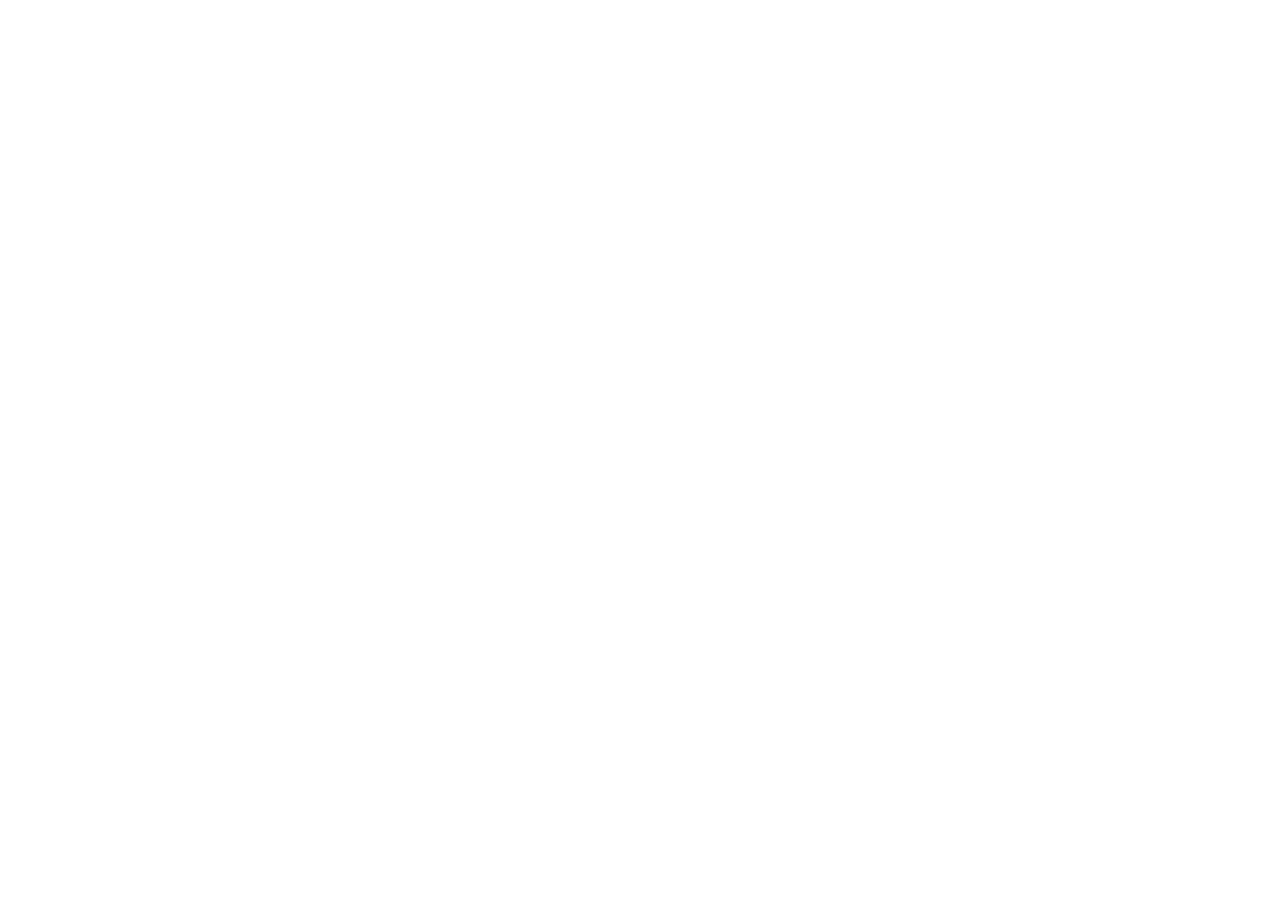
==== burbujas.html @ c97aed79 "3 files modified, 2 added" ====
<!DOCTYPE html>
<html lang="en">
  <head>
    <meta charset="UTF-8" />
    <meta name="viewport" content="width=device-width, initial-scale=1.0" />
    <link rel="stylesheet" href="stiloburbujas.css" />
    <title>Animación de nube</title>
  </head>
  <body>
    <div class="container">
      <div class="bubbles-container">
        <svg
          class="bubbles"
          xmlns="http://www.w3.org/2000/svg"
          viewBox="0 0 701 1024"
          style="overflow: visible"
        >
          <g class="bubbles-large" stroke-width="7">
            <g>
              <g transform="translate(10 940)">
                <circle cx="35" cy="35" r="35" />
              </g>
            </g>
            <g>
              <g transform="translate(373 940)">
                <circle cx="35" cy="35" r="35" />
              </g>
            </g>
            <g>
              <g transform="translate(408 940)">
                <circle cx="35" cy="35" r="35" />
              </g>
            </g>
            <g>
              <g transform="translate(621 940)">
                <circle cx="35" cy="35" r="35" />
              </g>
            </g>
            <g>
              <g transform="translate(179 940)">
                <circle cx="35" cy="35" r="35" />
              </g>
            </g>
          </g>

          <g class="bubbles-small" stroke-width="4">
            <g>
              <g transform="translate(147 984)">
                <circle cx="15" cy="15" r="15" />
              </g>
            </g>
            <g>
              <g transform="translate(255 984)">
                <circle cx="15" cy="15" r="15" />
              </g>
            </g>
            <g>
              <g transform="translate(573 984)">
                <circle cx="15" cy="15" r="15" />
              </g>
            </g>
            <g>
              <g transform="translate(429 984)">
                <circle cx="15" cy="15" r="15" />
              </g>
            </g>
            <g>
              <g transform="translate(91 984)">
                <circle cx="15" cy="15" r="15" />
              </g>
            </g>
            <g>
              <g transform="translate(640 984)">
                <circle cx="15" cy="15" r="15" />
              </g>
            </g>
            <g>
              <g transform="translate(321 984)">
                <circle cx="15" cy="15" r="15" />
              </g>
            </g>
            <g>
              <g transform="translate(376 984)">
                <circle cx="15" cy="15" r="15" />
              </g>
            </g>
            <g>
              <g transform="translate(376 984)">
                <circle cx="15" cy="15" r="15" />
              </g>
            </g>
            <g>
              <g transform="translate(497 984)">
                <circle cx="15" cy="15" r="15" />
              </g>
            </g>
          </g>
        </svg>
      </div>

      <h1>Bubbles</h1>
    </div>
  </body>
</html>
---- stiloburbujas.css ----
@import url('https://fonts.googleapis.com/css?family=Exo+2:900');

h1 {
  font-family: 'Exo 2', sans-serif;
  font-size: 8.5vw;
  color: white;
  padding: 5rem 0;
  text-shadow: 0px 4px 48px rgba(255, 255, 255, 0.2);
}

.container {
  position: relative;
  display: flex;
  align-content: center;
  justify-content: center;
  background: {
    image: linear-gradient(to bottom, #00c9ff 0%, #92fe9d 100%),
      url(https://images.unsplash.com/photo-1502726299822-6f583f972e02);
    blend-mode: multiply;
    size: cover;
  }
  overflow: hidden;
}

.bubbles-container {
  position: absolute;
  top: 0;
  left: 50%;
  width: 100%;
  max-width: 15rem;
  transform: translateX(-50%);
  opacity: 0.75;
  overflow: visible;
}

.bubbles {
  width: 100%;
  height: auto;

  circle {
    stroke: white;
    fill: none;
  }

  > g > g:nth-of-type(3n) circle {
    stroke: #87f5fb;
  }

  > g > g:nth-of-type(4n) circle {
    stroke: #8be8cb;
  }
}

.bubbles-large {
  overflow: visible;

  > g {
    transform: translateY(2048px);
    opacity: 0;
    will-change: transform, opacity;
  }

  g:nth-of-type(1) {
    animation: up 6.5s infinite;

    g {
      transform: translateX(350px);
    }

    circle {
      animation: wobble 3s infinite ease-in-out;
    }
  }

  g:nth-of-type(2) {
    animation: up 5.25s 250ms infinite;

    g {
      transform: translateX(450px);
    }

    circle {
      animation: wobble 3s infinite ease-in-out;
    }
  }

  g:nth-of-type(3) {
    animation: up 6s 750ms infinite;

    g {
      transform: translateX(700px);
    }

    circle {
      animation: wobble 3s infinite ease-in-out;
    }
  }

  g:nth-of-type(4) {
    animation: up 5.5s 1.5s infinite;

    g {
      transform: translateX(500px);
    }

    circle {
      animation: wobble 3s infinite ease-in-out;
    }
  }

  g:nth-of-type(5) {
    animation: up 6.5s 4s infinite;

    g {
      transform: translateX(675px);
    }

    circle {
      animation: wobble 3s infinite ease-in-out;
    }
  }
}

.bubbles-small {
  overflow: visible;

  > g {
    transform: translateY(2048px);
    opacity: 0;
    will-change: transform, opacity;
  }

  g circle {
    transform: scale(0);
  }

  g:nth-of-type(1) {
    animation: up 5.25s infinite;

    g {
      transform: translateX(350px);
    }

    circle {
      animation: wobble 3s infinite ease-in-out;
    }
  }

  g:nth-of-type(2) {
    animation: up 5.75s infinite;

    g {
      transform: translateX(750px);
    }

    circle {
      animation: wobble 3s infinite ease-in-out;
    }
  }

  g:nth-of-type(3) {
    animation: up 5.25s 250ms infinite;

    g {
      transform: translateX(350px);
    }

    circle {
      animation: wobble 3s 250ms infinite ease-in-out;
    }
  }

  g:nth-of-type(4) {
    animation: up 5.75s 325ms infinite;

    g {
      transform: translateX(180px);
    }

    circle {
      animation: wobble 3s 325ms infinite ease-in-out;
    }
  }

  g:nth-of-type(5) {
    animation: up 6s 125ms infinite;

    g {
      transform: translateX(350px);
    }

    circle {
      animation: wobble 3s 250ms infinite ease-in-out;
    }
  }

  g:nth-of-type(6) {
    animation: up 5.13s 250ms infinite;

    g {
      transform: translateX(650px);
    }

    circle {
      animation: wobble 3s 125ms infinite ease-in-out;
    }
  }

  g:nth-of-type(7) {
    animation: up 6.25s 350ms infinite;

    g {
      transform: translateX(480px);
    }

    circle {
      animation: wobble 3s 325ms infinite ease-in-out;
    }
  }

  g:nth-of-type(8) {
    animation: up 7s 200ms infinite;

    g {
      transform: translateX(330px);
    }

    circle {
      animation: wobble 3s 325ms infinite ease-in-out;
    }
  }

  g:nth-of-type(9) {
    animation: up 6.25s 233ms infinite;

    g {
      transform: translateX(230px);
    }

    circle {
      animation: wobble 3s 275ms infinite ease-in-out;
    }
  }

  g:nth-of-type(10) {
    animation: up 6s 900ms infinite;

    g {
      transform: translateX(730px);
    }

    circle {
      animation: wobble 2s 905ms infinite ease-in-out;
    }
  }
}

@keyframes wobble {
  33% {
    transform: translateX(-50px);
  }

  66% {
    transform: translateX(50px);
  }
}

@keyframes up {
  0% {
    opacity: 0;
  }

  10%,
  90% {
    opacity: 1;
  }

  100% {
    opacity: 0;
    transform: translateY(-1024px);
  }
}
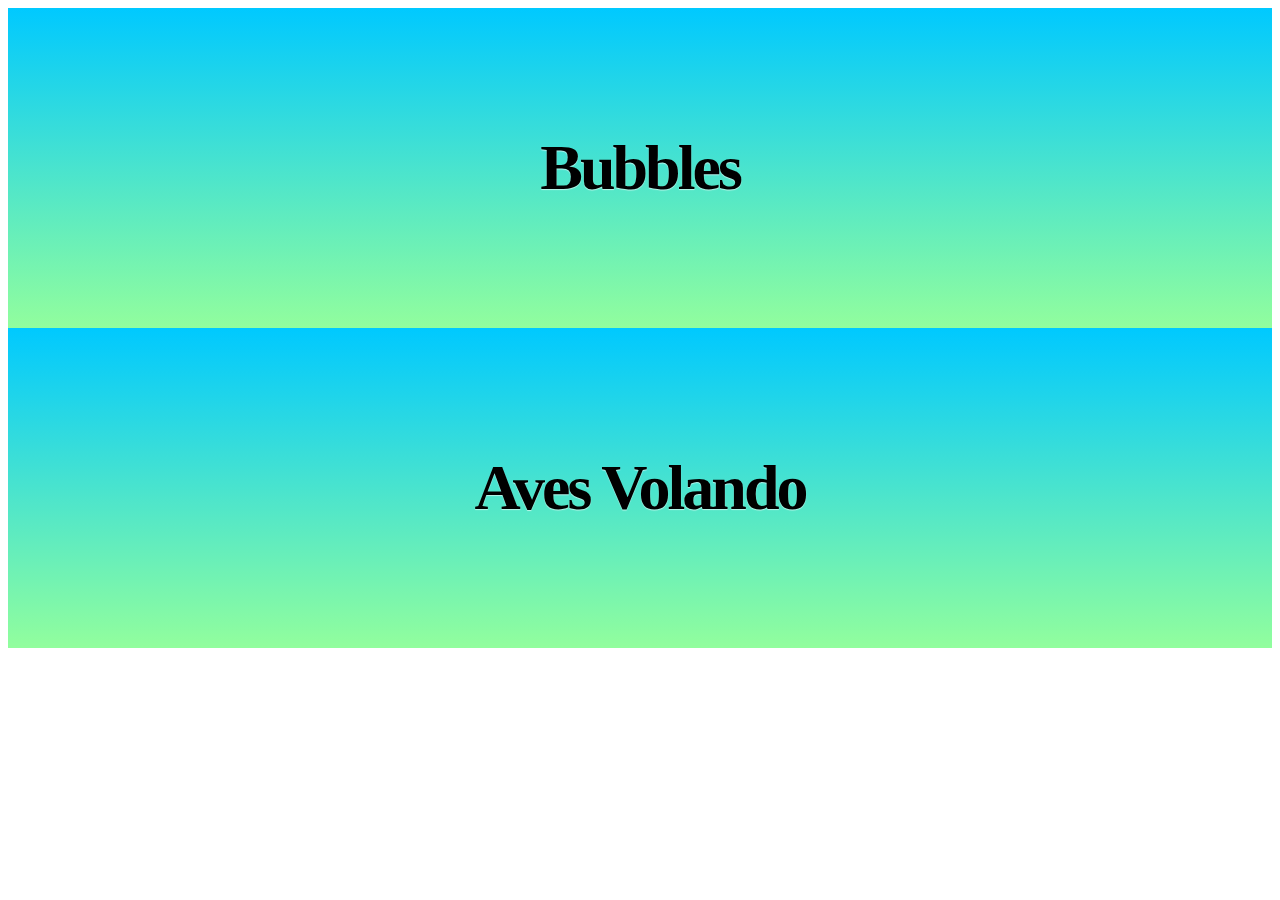
==== commit 5c9d8f52: "aves" ====
--- a/burbujas.html
+++ b/burbujas.html
@@ -100,5 +100,25 @@
 
       <h1>Bubbles</h1>
     </div>
+
+    <div class="container">
+      <h1>Aves Volando</h1>
+
+      <div class="bird-container bird-container--one">
+        <div class="bird bird--one"></div>
+      </div>
+
+      <div class="bird-container bird-container--two">
+        <div class="bird bird--two"></div>
+      </div>
+
+      <div class="bird-container bird-container--three">
+        <div class="bird bird--three"></div>
+      </div>
+
+      <div class="bird-container bird-container--four">
+        <div class="bird bird--four"></div>
+      </div>
+    </div>
   </body>
 </html>
--- a/stiloburbujas.css
+++ b/stiloburbujas.css
@@ -1,5 +1,4 @@
 @import url('https://fonts.googleapis.com/css?family=Exo+2:900');
-
 h1 {
   font-family: 'Exo 2', sans-serif;
   font-size: 8.5vw;
@@ -13,12 +12,10 @@
   display: flex;
   align-content: center;
   justify-content: center;
-  background: {
-    image: linear-gradient(to bottom, #00c9ff 0%, #92fe9d 100%),
-      url(https://images.unsplash.com/photo-1502726299822-6f583f972e02);
-    blend-mode: multiply;
-    size: cover;
-  }
+  background-image: linear-gradient(to bottom, #00c9ff 0%, #92fe9d 100%),
+    url(https://images.unsplash.com/photo-1502726299822-6f583f972e02);
+  background-blend-mode: multiply;
+  background-size: cover;
   overflow: hidden;
 }
 
@@ -36,222 +33,210 @@
 .bubbles {
   width: 100%;
   height: auto;
-
-  circle {
-    stroke: white;
-    fill: none;
-  }
-
-  > g > g:nth-of-type(3n) circle {
-    stroke: #87f5fb;
-  }
-
-  > g > g:nth-of-type(4n) circle {
-    stroke: #8be8cb;
-  }
+}
+.bubbles circle {
+  stroke: white;
+  fill: none;
+}
+.bubbles > g > g:nth-of-type(3n) circle {
+  stroke: #87f5fb;
+}
+.bubbles > g > g:nth-of-type(4n) circle {
+  stroke: #8be8cb;
 }
 
 .bubbles-large {
   overflow: visible;
-
-  > g {
-    transform: translateY(2048px);
-    opacity: 0;
-    will-change: transform, opacity;
-  }
-
-  g:nth-of-type(1) {
-    animation: up 6.5s infinite;
-
-    g {
-      transform: translateX(350px);
-    }
-
-    circle {
-      animation: wobble 3s infinite ease-in-out;
-    }
-  }
-
-  g:nth-of-type(2) {
-    animation: up 5.25s 250ms infinite;
-
-    g {
-      transform: translateX(450px);
-    }
-
-    circle {
-      animation: wobble 3s infinite ease-in-out;
-    }
-  }
-
-  g:nth-of-type(3) {
-    animation: up 6s 750ms infinite;
-
-    g {
-      transform: translateX(700px);
-    }
-
-    circle {
-      animation: wobble 3s infinite ease-in-out;
-    }
-  }
-
-  g:nth-of-type(4) {
-    animation: up 5.5s 1.5s infinite;
-
-    g {
-      transform: translateX(500px);
-    }
-
-    circle {
-      animation: wobble 3s infinite ease-in-out;
-    }
-  }
-
-  g:nth-of-type(5) {
-    animation: up 6.5s 4s infinite;
-
-    g {
-      transform: translateX(675px);
-    }
-
-    circle {
-      animation: wobble 3s infinite ease-in-out;
-    }
-  }
+}
+.bubbles-large > g {
+  transform: translateY(2048px);
+  opacity: 0;
+  will-change: transform, opacity;
+}
+.bubbles-large g:nth-of-type(1) {
+  -webkit-animation: up 6.5s infinite;
+  animation: up 6.5s infinite;
+}
+.bubbles-large g:nth-of-type(1) g {
+  transform: translateX(350px);
+}
+.bubbles-large g:nth-of-type(1) circle {
+  -webkit-animation: wobble 3s infinite ease-in-out;
+  animation: wobble 3s infinite ease-in-out;
+}
+.bubbles-large g:nth-of-type(2) {
+  -webkit-animation: up 5.25s 250ms infinite;
+  animation: up 5.25s 250ms infinite;
+}
+.bubbles-large g:nth-of-type(2) g {
+  transform: translateX(450px);
+}
+.bubbles-large g:nth-of-type(2) circle {
+  -webkit-animation: wobble 3s infinite ease-in-out;
+  animation: wobble 3s infinite ease-in-out;
+}
+.bubbles-large g:nth-of-type(3) {
+  -webkit-animation: up 6s 750ms infinite;
+  animation: up 6s 750ms infinite;
+}
+.bubbles-large g:nth-of-type(3) g {
+  transform: translateX(700px);
+}
+.bubbles-large g:nth-of-type(3) circle {
+  -webkit-animation: wobble 3s infinite ease-in-out;
+  animation: wobble 3s infinite ease-in-out;
+}
+.bubbles-large g:nth-of-type(4) {
+  -webkit-animation: up 5.5s 1.5s infinite;
+  animation: up 5.5s 1.5s infinite;
+}
+.bubbles-large g:nth-of-type(4) g {
+  transform: translateX(500px);
+}
+.bubbles-large g:nth-of-type(4) circle {
+  -webkit-animation: wobble 3s infinite ease-in-out;
+  animation: wobble 3s infinite ease-in-out;
+}
+.bubbles-large g:nth-of-type(5) {
+  -webkit-animation: up 6.5s 4s infinite;
+  animation: up 6.5s 4s infinite;
+}
+.bubbles-large g:nth-of-type(5) g {
+  transform: translateX(675px);
+}
+.bubbles-large g:nth-of-type(5) circle {
+  -webkit-animation: wobble 3s infinite ease-in-out;
+  animation: wobble 3s infinite ease-in-out;
 }
 
 .bubbles-small {
   overflow: visible;
-
-  > g {
-    transform: translateY(2048px);
-    opacity: 0;
-    will-change: transform, opacity;
-  }
-
-  g circle {
-    transform: scale(0);
-  }
-
-  g:nth-of-type(1) {
-    animation: up 5.25s infinite;
-
-    g {
-      transform: translateX(350px);
-    }
-
-    circle {
-      animation: wobble 3s infinite ease-in-out;
-    }
-  }
-
-  g:nth-of-type(2) {
-    animation: up 5.75s infinite;
-
-    g {
-      transform: translateX(750px);
-    }
-
-    circle {
-      animation: wobble 3s infinite ease-in-out;
-    }
-  }
-
-  g:nth-of-type(3) {
-    animation: up 5.25s 250ms infinite;
-
-    g {
-      transform: translateX(350px);
-    }
-
-    circle {
-      animation: wobble 3s 250ms infinite ease-in-out;
-    }
-  }
-
-  g:nth-of-type(4) {
-    animation: up 5.75s 325ms infinite;
-
-    g {
-      transform: translateX(180px);
-    }
-
-    circle {
-      animation: wobble 3s 325ms infinite ease-in-out;
-    }
-  }
-
-  g:nth-of-type(5) {
-    animation: up 6s 125ms infinite;
-
-    g {
-      transform: translateX(350px);
-    }
-
-    circle {
-      animation: wobble 3s 250ms infinite ease-in-out;
-    }
-  }
-
-  g:nth-of-type(6) {
-    animation: up 5.13s 250ms infinite;
-
-    g {
-      transform: translateX(650px);
-    }
-
-    circle {
-      animation: wobble 3s 125ms infinite ease-in-out;
-    }
-  }
-
-  g:nth-of-type(7) {
-    animation: up 6.25s 350ms infinite;
-
-    g {
-      transform: translateX(480px);
-    }
-
-    circle {
-      animation: wobble 3s 325ms infinite ease-in-out;
-    }
-  }
-
-  g:nth-of-type(8) {
-    animation: up 7s 200ms infinite;
-
-    g {
-      transform: translateX(330px);
-    }
-
-    circle {
-      animation: wobble 3s 325ms infinite ease-in-out;
-    }
-  }
-
-  g:nth-of-type(9) {
-    animation: up 6.25s 233ms infinite;
-
-    g {
-      transform: translateX(230px);
-    }
-
-    circle {
-      animation: wobble 3s 275ms infinite ease-in-out;
-    }
-  }
-
-  g:nth-of-type(10) {
-    animation: up 6s 900ms infinite;
-
-    g {
-      transform: translateX(730px);
-    }
-
-    circle {
-      animation: wobble 2s 905ms infinite ease-in-out;
-    }
+}
+.bubbles-small > g {
+  transform: translateY(2048px);
+  opacity: 0;
+  will-change: transform, opacity;
+}
+.bubbles-small g circle {
+  transform: scale(0);
+}
+.bubbles-small g:nth-of-type(1) {
+  -webkit-animation: up 5.25s infinite;
+  animation: up 5.25s infinite;
+}
+.bubbles-small g:nth-of-type(1) g {
+  transform: translateX(350px);
+}
+.bubbles-small g:nth-of-type(1) circle {
+  -webkit-animation: wobble 3s infinite ease-in-out;
+  animation: wobble 3s infinite ease-in-out;
+}
+.bubbles-small g:nth-of-type(2) {
+  -webkit-animation: up 5.75s infinite;
+  animation: up 5.75s infinite;
+}
+.bubbles-small g:nth-of-type(2) g {
+  transform: translateX(750px);
+}
+.bubbles-small g:nth-of-type(2) circle {
+  -webkit-animation: wobble 3s infinite ease-in-out;
+  animation: wobble 3s infinite ease-in-out;
+}
+.bubbles-small g:nth-of-type(3) {
+  -webkit-animation: up 5.25s 250ms infinite;
+  animation: up 5.25s 250ms infinite;
+}
+.bubbles-small g:nth-of-type(3) g {
+  transform: translateX(350px);
+}
+.bubbles-small g:nth-of-type(3) circle {
+  -webkit-animation: wobble 3s 250ms infinite ease-in-out;
+  animation: wobble 3s 250ms infinite ease-in-out;
+}
+.bubbles-small g:nth-of-type(4) {
+  -webkit-animation: up 5.75s 325ms infinite;
+  animation: up 5.75s 325ms infinite;
+}
+.bubbles-small g:nth-of-type(4) g {
+  transform: translateX(180px);
+}
+.bubbles-small g:nth-of-type(4) circle {
+  -webkit-animation: wobble 3s 325ms infinite ease-in-out;
+  animation: wobble 3s 325ms infinite ease-in-out;
+}
+.bubbles-small g:nth-of-type(5) {
+  -webkit-animation: up 6s 125ms infinite;
+  animation: up 6s 125ms infinite;
+}
+.bubbles-small g:nth-of-type(5) g {
+  transform: translateX(350px);
+}
+.bubbles-small g:nth-of-type(5) circle {
+  -webkit-animation: wobble 3s 250ms infinite ease-in-out;
+  animation: wobble 3s 250ms infinite ease-in-out;
+}
+.bubbles-small g:nth-of-type(6) {
+  -webkit-animation: up 5.13s 250ms infinite;
+  animation: up 5.13s 250ms infinite;
+}
+.bubbles-small g:nth-of-type(6) g {
+  transform: translateX(650px);
+}
+.bubbles-small g:nth-of-type(6) circle {
+  -webkit-animation: wobble 3s 125ms infinite ease-in-out;
+  animation: wobble 3s 125ms infinite ease-in-out;
+}
+.bubbles-small g:nth-of-type(7) {
+  -webkit-animation: up 6.25s 350ms infinite;
+  animation: up 6.25s 350ms infinite;
+}
+.bubbles-small g:nth-of-type(7) g {
+  transform: translateX(480px);
+}
+.bubbles-small g:nth-of-type(7) circle {
+  -webkit-animation: wobble 3s 325ms infinite ease-in-out;
+  animation: wobble 3s 325ms infinite ease-in-out;
+}
+.bubbles-small g:nth-of-type(8) {
+  -webkit-animation: up 7s 200ms infinite;
+  animation: up 7s 200ms infinite;
+}
+.bubbles-small g:nth-of-type(8) g {
+  transform: translateX(330px);
+}
+.bubbles-small g:nth-of-type(8) circle {
+  -webkit-animation: wobble 3s 325ms infinite ease-in-out;
+  animation: wobble 3s 325ms infinite ease-in-out;
+}
+.bubbles-small g:nth-of-type(9) {
+  -webkit-animation: up 6.25s 233ms infinite;
+  animation: up 6.25s 233ms infinite;
+}
+.bubbles-small g:nth-of-type(9) g {
+  transform: translateX(230px);
+}
+.bubbles-small g:nth-of-type(9) circle {
+  -webkit-animation: wobble 3s 275ms infinite ease-in-out;
+  animation: wobble 3s 275ms infinite ease-in-out;
+}
+.bubbles-small g:nth-of-type(10) {
+  -webkit-animation: up 6s 900ms infinite;
+  animation: up 6s 900ms infinite;
+}
+.bubbles-small g:nth-of-type(10) g {
+  transform: translateX(730px);
+}
+.bubbles-small g:nth-of-type(10) circle {
+  -webkit-animation: wobble 2s 905ms infinite ease-in-out;
+  animation: wobble 2s 905ms infinite ease-in-out;
+}
+
+@-webkit-keyframes wobble {
+  33% {
+    transform: translateX(-50px);
+  }
+  66% {
+    transform: translateX(50px);
   }
 }
 
@@ -259,24 +244,87 @@
   33% {
     transform: translateX(-50px);
   }
-
   66% {
     transform: translateX(50px);
   }
 }
-
+@-webkit-keyframes up {
+  0% {
+    opacity: 0;
+  }
+  10%,
+  90% {
+    opacity: 1;
+  }
+  100% {
+    opacity: 0;
+    transform: translateY(-1024px);
+  }
+}
 @keyframes up {
   0% {
     opacity: 0;
   }
-
   10%,
   90% {
     opacity: 1;
   }
-
   100% {
     opacity: 0;
     transform: translateY(-1024px);
   }
 }
+@import url('https://fonts.googleapis.com/css?family=Arima+Madurai:300');
+*,
+*::before,
+*::after {
+  box-sizing: border-box;
+}
+
+h1 {
+  font-family: 'Arima Madurai', cursive;
+  color: black;
+  font-size: 4rem;
+  letter-spacing: -3px;
+  text-shadow: 0px 1px 1px rgba(255, 255, 255, 0.6);
+  position: relative;
+  z-index: 3;
+}
+
+.bird {
+  background-image: url(https://s3-us-west-2.amazonaws.com/s.cdpn.io/174479/bird-cells-new.svg);
+  background-size: auto 100%;
+  width: 352px;
+  height: 500px;
+  will-change: background-position;
+  -webkit-animation-name: fly-cycle;
+  animation-name: fly-cycle;
+  -webkit-animation-duration: 1s;
+  animation-duration: 1s;
+  -webkit-animation-delay: -0.5s;
+  animation-delay: -0.5s;
+  -webkit-animation-timing-function: steps(10);
+  animation-timing-function: steps(10);
+  -webkit-animation-iteration-count: infinite;
+  animation-iteration-count: infinite;
+}
+
+.bird-container {
+  position: absolute;
+  top: 50%;
+  left: 50%;
+  transform: translate(-50%, -50%);
+  will-change: transform;
+}
+
+@-webkit-keyframes fly-cycle {
+  100% {
+    background-position: -3600px 0;
+  }
+}
+
+@keyframes fly-cycle {
+  100% {
+    background-position: -3600px 0;
+  }
+}
